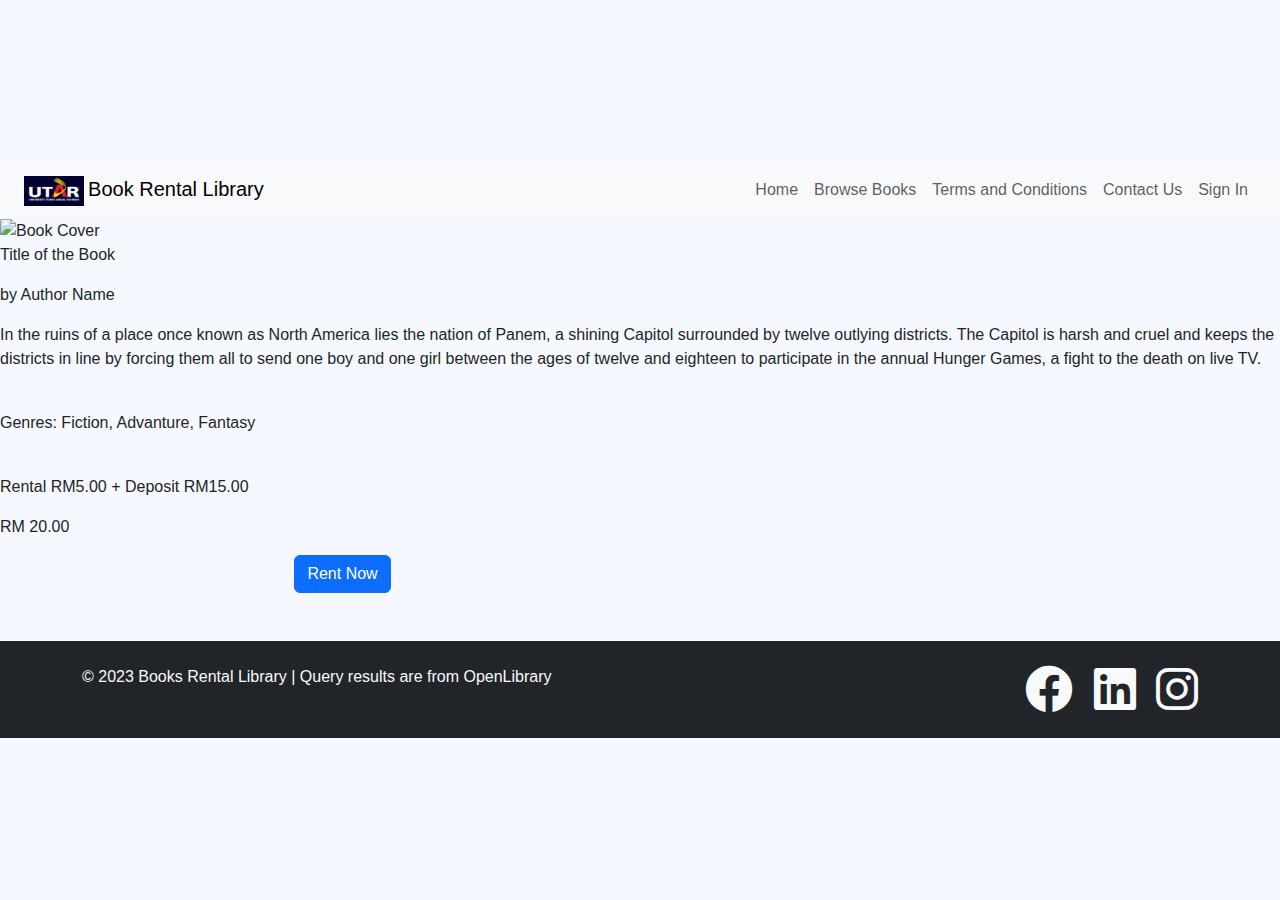
==== bookInfo.html @ 117c3eea "Update" ====
<!DOCTYPE html>
<html lang="en">

<head>
    <meta charset="UTF-8">
    <meta name="viewport" content="width=device-width, initial-scale=1.0">
    <title>Book Rental Website</title>

    <!-- Include Bootstrap CSS -->
    <link rel="stylesheet" href="css/bootstrap.min.css">
    <!-- Include jQuery -->
    <script src="js/jquery-3.7.1.min.js"></script>
    <!-- Include Bootstrap JS -->
    <script src="js/bootstrap.bundle.min.js"></script>
    <!-- Include custom CSS -->
    <link rel="stylesheet" href="css/styles.css">
    <link rel="stylesheet" href="https://cdnjs.cloudflare.com/ajax/libs/font-awesome/6.0.0-beta3/css/all.min.css">
</head>

<body>
   <div class="a2a_kit a2a_kit_size_32 a2a_floating_style a2a_vertical_style" style="left:0px; top:150px;">
      <a class="a2a_button_facebook"></a>
      <a class="a2a_button_twitter"></a>
      <a class="a2a_button_pinterest"></a>
      <a class="a2a_dd" href="https://www.addtoany.com/share"></a>
  </div>
  
  <script async src="https://static.addtoany.com/menu/page.js"></script>
  <header>
      <nav class="navbar navbar-expand-lg navbar-light bg-light">
          <!-- Hypertext at top left, clicking it will [if at index.html] refresh the page or [if at other] go back to index.html -->
          <div class="ms-4">
              <img src="img/Utar.png" alt="Books Rental Library Logo" height="30">
              <a class="navbar-brand" href="index.html">Book Rental Library</a>
          </div>
          <!-- Switch to dropdown button when small screen is detected-->
          <div class="me-4">
              <button class="navbar-toggler" type="button" data-toggle="collapse" data-target="#navbarNav"
                  aria-controls="navbarNav" aria-expanded="false" aria-label="Toggle navigation">
                  <span class="navbar-toggler-icon"></span>
              </button>
          </div>
          <!-- Hypertexts at top right, they can be clicked to go to different page -->
          <div class="collapse navbar-collapse me-4" id="navbarNav">
              <ul class="navbar-nav ms-auto">
                  <li class="nav-item">
                      <a class="nav-link" href="index.html">Home</a>
                  </li>
                  <li class="nav-item">
                      <a class="nav-link" href="browse.html">Browse Books</a>
                  </li>
                  <li class="nav-item" id="rented-books-nav" style="display: none;">
                      <a class="nav-link" href="rentedbooks.html">Rented Books</a>
                  </li>
                  <li class="nav-item" >
                     <a class="nav-link" href="term.html">Terms and Conditions</a>
                  </li>
                  <li class="nav-item" >
                      <a class="nav-link" href="contact.html">Contact Us</a>
                  </li>
                  <li class="nav-item" id="cart-nav" style="display: none;">
                      <a class="nav-link" href="cart.html">Shopping Cart</a>
                  </li>
                  <li class="nav-item" id="signin-nav">
                      <a class="nav-link" href="signin.html"> Sign In</a>
                  </li>
              </ul>
          </div>
      </nav>
  </header>

   <div>
      <img src="img/Fiction/CatchingFire.jpg" alt="Book Cover" class="imgFloated">
      <div>
         <p class="bookTitle"> Title of the Book </p>
         <p class="bookAuthor"> by Author Name</p>
         <p class="bookSynopsis">In the ruins of a place once known as North America lies the nation of Panem, a shining Capitol surrounded by twelve outlying districts. The Capitol is harsh and cruel and keeps the districts in line by forcing them all to send one boy and one girl between the ages of twelve and eighteen to participate in the annual Hunger Games, a fight to the death on live TV.</p>
         <br>
         <p class="bookGenres"> Genres: Fiction, Advanture, Fantasy </p>
         <br>
         <p class="bookFee"> Rental RM5.00 + Deposit RM15.00 </p> 
         <p class="bookTotalFee"> RM 20.00 </p>
         </div>
   </div>

   <div>
      <button type ="button" class="btn btn-primary" style="margin-left: 23%;"> Rent Now </button>
   </div>

   <footer class="bg-dark text-light mt-5">
      <div class="container py-4">
          <div class="row">
              <div class="col-md-6">
                  <p>&copy; 2023 Books Rental Library | Query results are from <a
                          href="https://openlibrary.org/">OpenLibrary</a></p>
              </div>
              <div class="col-md-6 text-md-end"> <!-- Align content to the right -->
                  <a href="https://www.facebook.com/UTARnet" class="text-light me-3"><i
                          class="fab fa-facebook fa-3x"></i></a>
                  <a href="https://www.linkedin.com/school/universiti-tunku-abdul-rahman" class="text-light me-3"><i
                          class="fab fa-linkedin fa-3x"></i></a>
                  <a href="https://www.instagram.com/UTARnet1" class="text-light"><i
                          class="fab fa-instagram fa-3x"></i></a>
                  <!-- Add more social icons as needed -->
              </div>
          </div>
      </div>
  </footer>
   



</body>



</html>
---- css/styles.css ----
body {
    min-height: 100vh;
    display: flex;
    flex-direction: column;
    background-color: aliceblue;
}

header {
    min-height: 50px;
}

main {
    flex: 1;
}

footer {
    min-height: 50px;
    margin-top: auto;
}



.book-height {
    height: 600px;
}

.back-to-top {
    position: fixed;
    bottom: 20px;
    right: 20px;
    background-color: #007bff;
    color: #fff;
    padding: 10px 15px;
    text-decoration: none;
    border-radius: 5px;
    font-weight: bold;
    transition: opacity 0.3s ease-in-out;
}

/*--------------------------------------------contact.html------------------------------------------------------------------*/
.card-parent-contact {
    display: flex;
    flex-wrap: wrap;
    justify-content: space-between;
    /* Adjust as needed to control spacing */
}

.card-container-contact {
    flex: 1;
    margin: 0 10px;
    /* Adjust as needed to control spacing between cards */
}

.card-contact {
    width: 200px;
    height: 300px;
    perspective: 1000px;
    margin: 10px;
}

.card-contact img {
    max-width: 100%;
    max-height: 100%;
}

.card-front-contact,
.card-back-contact {
    width: 100%;
    height: 100%;
    position: absolute;
    backface-visibility: hidden;
    transition: transform 0.5s;
}

.card-contact .card-front-contact {
    transform: rotateY(0deg);
}

.card-contact .card-back-contact {
    transform: rotateY(180deg);
    background-color: #f0f0f0;
    padding: 10px;
}

.card-contact:hover .card-front-contact {
    transform: rotateY(180deg);
}

.card-contact:hover .card-back-contact {
    transform: rotateY(0deg);
}

/*--------------------------------------------signin.html------------------------------------------------------------------*/

/* Custom Styles */
:root {
    --custom-text-dark: hsl(240, 54%, 15%);
    --custom-text-light: hsl(242, 18%, 64%);
    --custom-primary: hsl(222, 98%, 60%);
    --custom-primary-lighter: hsl(240, 33%, 86%);
    --custom-primary-gradient: linear-gradient(to right, #3671fd, #6f31ff);
}

*,
*::before,
*::after {
    margin: 0;
    padding: 0;
    box-sizing: border-box;
}

a,
button {
    all: unset;
    cursor: pointer;
}

.custom-logo-container img {
    width: 200%;
    height: 100%;
    display: block;
}

body {
    font-family: Poppins, sans-serif;
    min-height: 100vh;
    background-color: #f5f9ff;
    display: flex;
    justify-content: center;
}

.custom-container {
    max-width: 1500px;
    width: 100%;
    display: flex;
    margin-inline: 1rem;
}

.custom-image-section {
    width: 50%;
    position: relative;
}

.custom-image-wrapper {
    width: 100%;
    height: 100%;
}

.custom-image-wrapper img {
    display: flex;
    width: 100%;
    object-fit: cover;
}

.custom-content-container {
    background-color: hsla(0, 0%, 100%, 0.3);
    backdrop-filter: blur(30px);
    padding: 2rem;
    width: 80%;
    color: var(--custom-text-dark);
    border-radius: 4px;
    border: 1px solid hsl(0 100% 100% / 0.3);

    position: absolute;
    top: 50%;
    left: 50%;
    transform: translate(-50%, -50%);
}

.custom-content-container h1 {
    font-weight: 600;
    font-size: 2.5rem;
    margin-bottom: 1rem;
}

.custom-content-container span {
    background: var(--custom-primary-gradient);
    background-clip: text;
    -webkit-background-clip: text;
    -webkit-text-fill-color: transparent;
}

@media screen and (max-width: 60rem) {
    .custom-container {
        width: 100%;
        margin: 0;
    }

    .custom-content-container {
        width: 100%;
    }
}

.custom-form-section {
    width: 50%;
    background-color: white;
    padding: 2.5rem 1rem;
    display: flex;
    align-items: center;
}

.custom-form-wrapper {
    width: 75%;
    margin: 0 auto;
}

.custom-logo-container {
    width: 3rem;
    height: 3rem;
    margin-bottom: 2.2rem;
}

.custom-form-wrapper>h2 {
    margin-bottom: 0.1rem;
}

.custom-form-wrapper>p {
    font-size: 0.875rem;
    font-weight: 500;
    color: var(--custom-text-light);
    margin-bottom: 2rem;
}

.custom-input-container {
    display: flex;
    flex-direction: column;
    gap: 1rem;
    margin-bottom: 1rem;
}

.custom-form-group {
    display: flex;
    flex-direction: column;
    gap: 0.2rem;
}

.custom-form-group label {
    font-size: 0.9375rem;
    font-weight: 600;
    color: #16164d;
}

.custom-form-group input {
    font-size: 0.875rem;
    font-weight: 500;
    color: var(--custom-text-dark);
    padding: 0.5rem;
    border: 2px solid var(--custom-primary-lighter);
    border-radius: 0.3rem;
}

.custom-form-group input:focus {
    border: 2px solid #16164d;
}

.custom-remember-forgot {
    display: flex;
    justify-content: space-between;
    font-size: 0.875rem;
    font-weight: 500;
    margin-bottom: 1rem;
}

.custom-remember-me {
    display: grid;
    grid-template-columns: 1rem auto;
    gap: 0.6rem;
}

input[type="checkbox"] {
    -webkit-appearance: none;
    appearance: none;
    display: grid;
    place-content: center;
}

.custom-remember-me input {
    width: 1rem;
    height: 1rem;
    margin-right: 0.3rem;
    border: 1px solid var(--custom-text-light);
    border-radius: 2px;
}

input[type="checkbox"]::before {
    content: "";
    width: 0.65em;
    height: 0.65em;
    background-color: white;
    transform: scale(0);
    transform-origin: bottom left;
    clip-path: polygon(14% 44%, 0 65%, 50% 100%, 100% 16%, 80% 0%, 43% 62%);
    transition: 120ms transform ease-in-out;
    box-shadow: inset 1em 1em var(--form-control-color);
}

input[type="checkbox"]:checked::before {
    transform: scale(1);
}

.custom-remember-me input:checked {
    background: var(--custom-primary-gradient);
}

.custom-remember-me label {
    color: var(--custom-text-dark);
    user-select: none;
}

.custom-remember-forgot a {
    color: var(--custom-primary);
}

.custom-remember-forgot a:hover {
    text-decoration: underline;
    text-decoration-color: var(--custom-primary);
}

.custom-login-btn,
.custom-google-signin {
    width: 100%;
    display: flex;
    justify-content: center;
    align-items: center;
    gap: 0.6rem;

    font-weight: 500;
    padding: 0.5rem 0;
    border-radius: 0.5rem;
}

.custom-login-btn {
    color: white;
    background: var(--custom-primary-gradient);
}

.custom-login-btn:hover {
    opacity: 0.9;
}

.custom-or-divider {
    width: 100%;
    font-weight: 600;
    color: var(--custom-text-light);
    margin-block: 1.5rem;
    text-align: center;
    position: relative;
}

.custom-or-divider::before {
    content: "";
    position: absolute;
    top: 50%;
    left: 0;
    height: 1px;
    width: 45%;
    background-color: var(--custom-text-light);
}

.custom-or-divider::after {
    content: "";
    position: absolute;
    top: 50%;
    right: 0;
    height: 1px;
    width: 45%;
    background-color: var(--custom-text-light);
}

.custom-google-signin {
    border: 2px solid var(--custom-primary-lighter);
}

.custom-google-signin object {
    width: 1.5rem;
    height: 1.5rem;
}

@media screen and (max-width: 50rem) {
    .custom-container {
        max-width: 80%;
        flex-direction: column;
        margin-inline: 0;
    }

    .custom-image-section,
    .custom-form-section {
        width: 100%;
    }

    .custom-image-section {
        height: 25vh;
    }

    .custom-content-container {
        inset: 0;
        transform: translate(0, 0);
        padding: 1rem 1.6rem;
        text-align: center;
        display: flex;
        flex-direction: column;
        justify-content: center;
        align-items: center;
    }

    .custom-content-container h1 {
        font-size: 1.4rem;
        font-weight: 700;
        margin-bottom: 0.5rem;
    }

    .custom-content-container p {
        font-size: 0.75rem;
    }

    .custom-form-section {
        flex: 1;
        padding: 1rem 1rem;
    }

    .custom-logo-container {
        margin-bottom: 1rem;
    }

    .custom-form-wrapper>h2 {
        font-size: 1.25rem;
    }

    .custom-form-wrapper>p {
        margin-bottom: 1rem;
    }

    .custom-form-wrapper button {
        font-size: 0.875rem;
    }

    .custom-or-divider {
        font-weight: 500;
        margin-block: 0.6rem;
    }
}

@media screen and (max-width: 36.25rem) {
    .custom-container {
        max-width: 100%;
    }

    .custom-form-wrapper {
        width: 100%;
    }
}
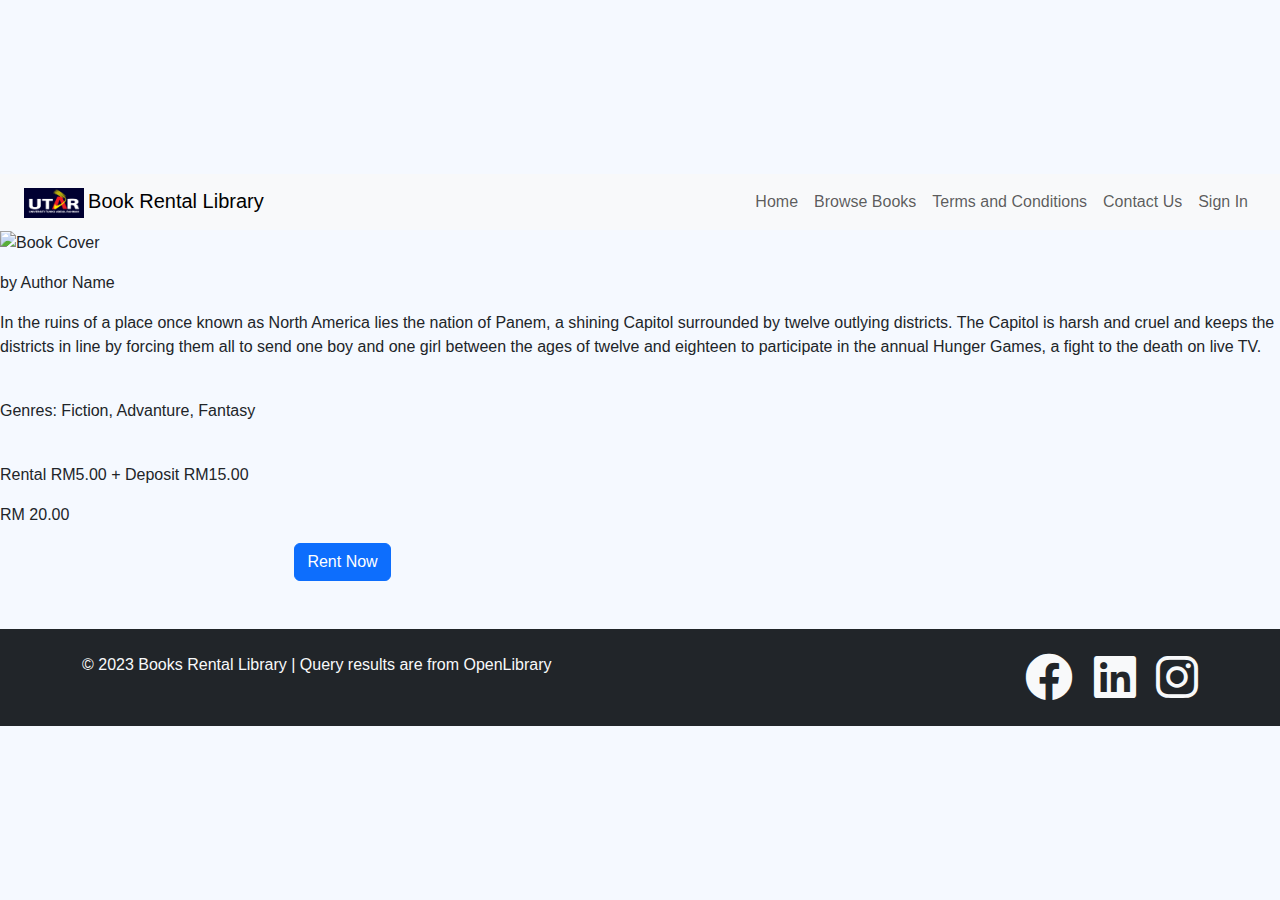
==== commit 8293284e: "Update bookInfo.html" ====
--- a/bookInfo.html
+++ b/bookInfo.html
@@ -24,8 +24,8 @@
       <a class="a2a_button_pinterest"></a>
       <a class="a2a_dd" href="https://www.addtoany.com/share"></a>
   </div>
-  
   <script async src="https://static.addtoany.com/menu/page.js"></script>
+    
   <header>
       <nav class="navbar navbar-expand-lg navbar-light bg-light">
           <!-- Hypertext at top left, clicking it will [if at index.html] refresh the page or [if at other] go back to index.html -->
@@ -106,12 +106,60 @@
           </div>
       </div>
   </footer>
-   
+    <script>
+        // Logout functionality
+        document.addEventListener('DOMContentLoaded', function () {
+            const logoutLink = document.getElementById('logout-link');
 
+            logoutLink.addEventListener('click', () => {
+                // Remove the user's email from local storage
+                localStorage.removeItem('userEmail');
+                // Redirect the user to the login page (you can replace 'signin.html' with your login page)
+                window.location.href = 'signin.html';
+            });
+
+            // Call the updateNavigation function to initialize the navigation
+            updateNavigation();
+        });
+
+            $(function(){
+        var aPI = "bookList.json";
+        var title = localStorage.getItem("Title");
+        $(".bookTitle").text(title);
+        $.getJSON(aPI)
+                .done(function (data) {
+                    let category_name = [];
+                    //get category names in json file
+                    for (key in data) {
+                        category_name.push(key);
+                    }
+                    //get the book info
+                    const CATEGORY_NUM = 2;
+                    for(var j=0; j < CATEGORY_NUM; j++){
+                        for(var i = 0; i < data[category_name[j]].length; i++){
+                        if (title === data[category_name[j]][i]["Title"]){
+                            var book = data[category_name[j]][i];
+                            $("img[alt='Book Cover']").attr("src", book["Img"]);
+                            $(".bookAuthor").text(book["Author"]);
+                            $(".bookSynopsis").text(book["Synopsis"]);
+                            for(var k = 0; k < book["Genres"].length; k++){
+                                $(".bookGenres").append(book["Genres"][k] + " ");
+                            }
+                            $(".bookFee").append((parseFloat(book["Price"]) - 5.00).toFixed(2));
+                            $(".bookTotalFee").append(book["Price"]);
+                        }
+                    }
+                    }
+
+                });
+
+    });
+    </script>
+        
 
 
 </body>
 
 
 
-</html>+</html>
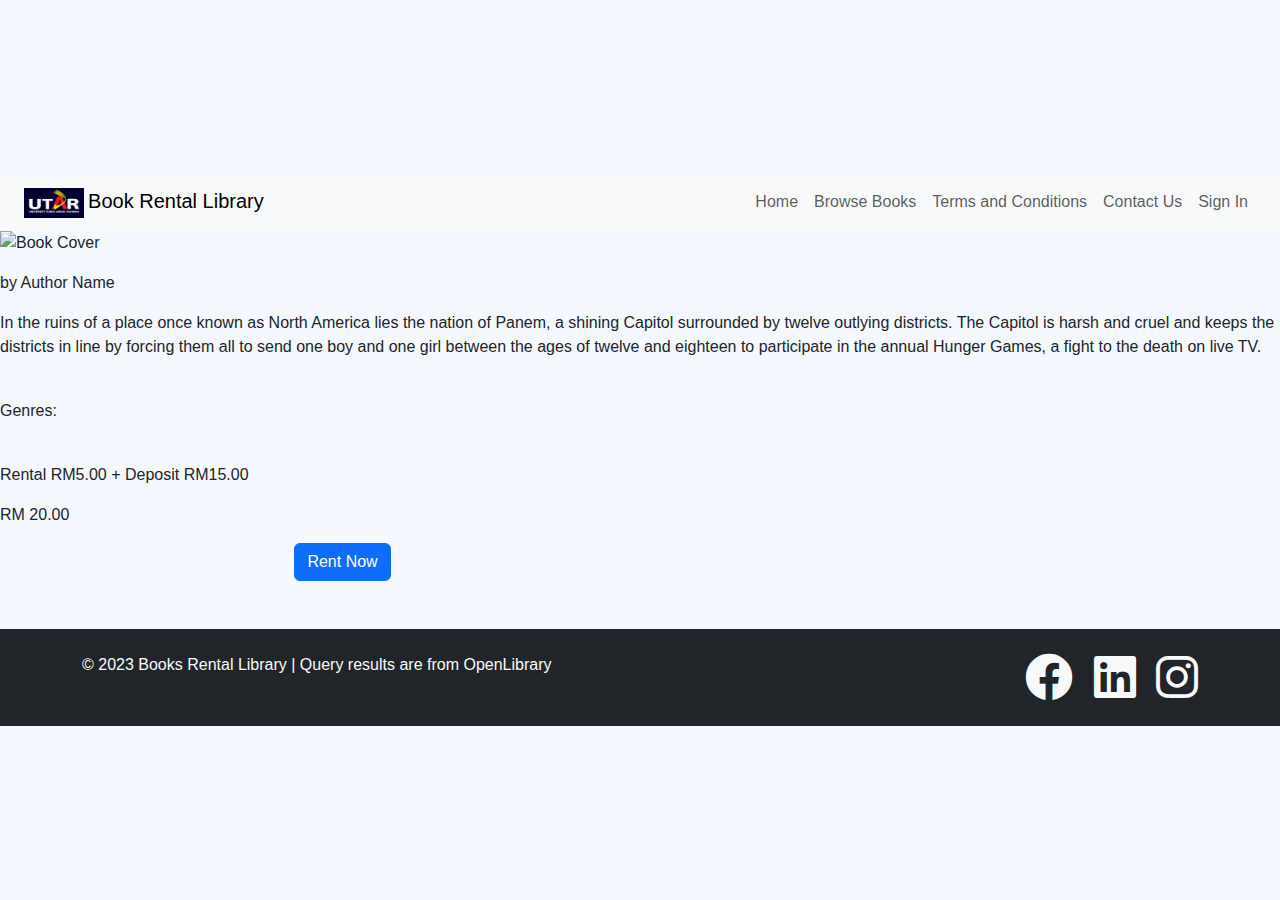
==== commit 1a614270: "Update bookInfo.html" ====
--- a/bookInfo.html
+++ b/bookInfo.html
@@ -76,7 +76,7 @@
          <p class="bookAuthor"> by Author Name</p>
          <p class="bookSynopsis">In the ruins of a place once known as North America lies the nation of Panem, a shining Capitol surrounded by twelve outlying districts. The Capitol is harsh and cruel and keeps the districts in line by forcing them all to send one boy and one girl between the ages of twelve and eighteen to participate in the annual Hunger Games, a fight to the death on live TV.</p>
          <br>
-         <p class="bookGenres"> Genres: Fiction, Advanture, Fantasy </p>
+         <p class="bookGenres"> Genres:  </p>
          <br>
          <p class="bookFee"> Rental RM5.00 + Deposit RM15.00 </p> 
          <p class="bookTotalFee"> RM 20.00 </p>
@@ -145,8 +145,8 @@
                             for(var k = 0; k < book["Genres"].length; k++){
                                 $(".bookGenres").append(book["Genres"][k] + " ");
                             }
-                            $(".bookFee").append((parseFloat(book["Price"]) - 5.00).toFixed(2));
-                            $(".bookTotalFee").append(book["Price"]);
+                            //$(".bookFee").append((parseFloat(book["Price"]) - 5.00).toFixed(2));
+                            //$(".bookTotalFee").append(book["Price"]);
                         }
                     }
                     }
